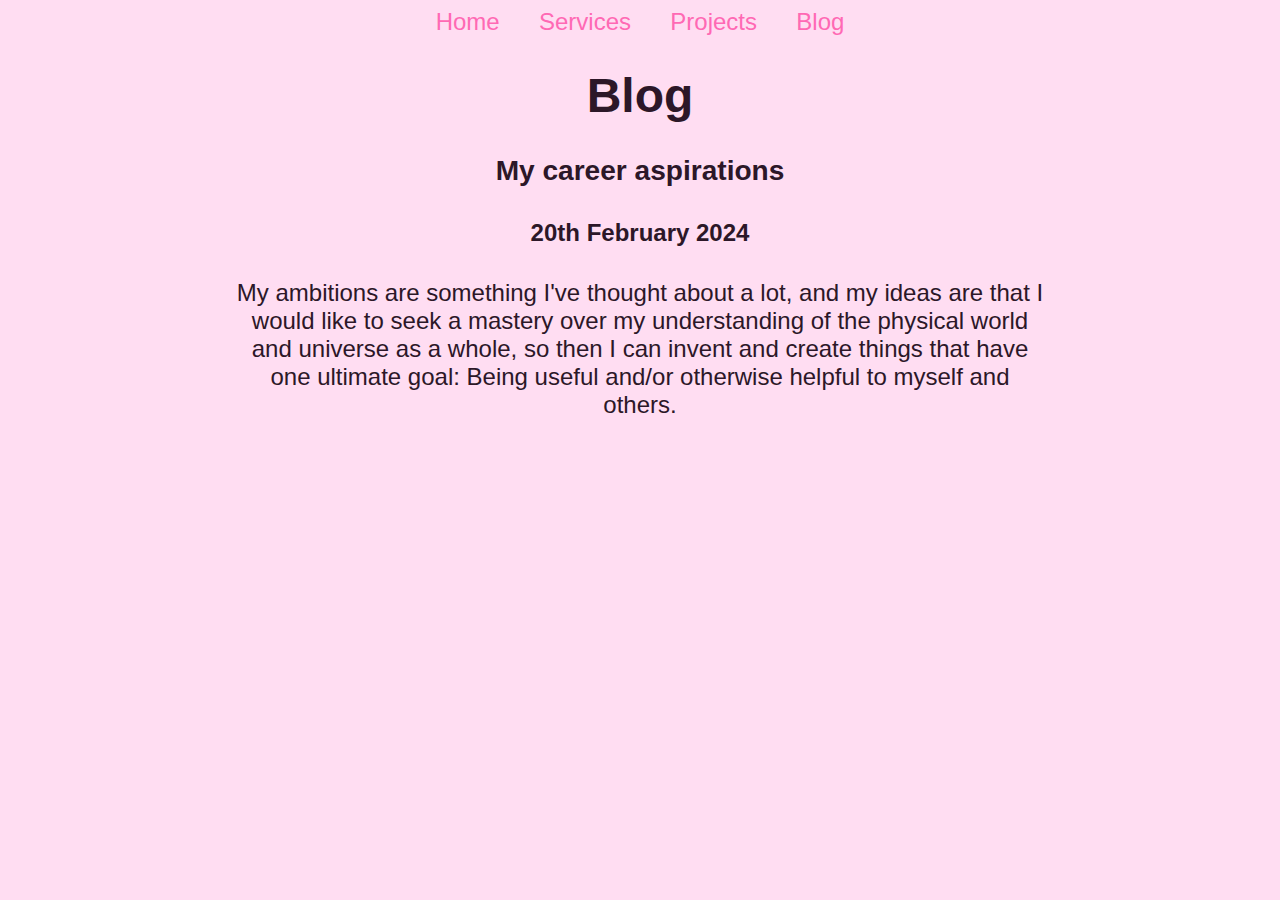
==== blog/index.html @ 1dc7ed9d "Add blog update" ====
<!DOCTYPE html>
<html class="theme adaptive">
    <head>
        <title>Ash Amin: Blog</title>
        <meta charset="utf-8">
        <meta name="viewport" content="width=device-width, initial-scale=1">
        <link href="../css/index.css" rel="stylesheet">
    </head>

    <!-- Google tag (gtag.js) -->
    <script async src="https://www.googletagmanager.com/gtag/js?id=G-W8LRBBSJ82"></script>
    <script>
    window.dataLayer = window.dataLayer || [];
    function gtag(){dataLayer.push(arguments);}
    gtag('js', new Date());
    gtag('config', 'G-W8LRBBSJ82');
    </script>

    <body>
        <a class="navlinks" href="../index.html">Home</a>
        <a class="navlinks" href="../index.html#services">Services</a>
        <a class="navlinks" href="../index.html#projects">Projects</a>
        <a class="navlinks" href="index.html">Blog</a>

        <center><h1>Blog</h1></center>
        <h3>My career aspirations</h3>
        <h4>20th February 2024</h4>
        <p>My ambitions are something I've thought about a lot, and my ideas are that I would like to seek a mastery over my understanding of the physical world and universe as a whole, so then I can invent and create things that have one ultimate goal: Being useful and/or otherwise helpful to myself and others.</p>
    </body>
</html>
---- css/index.css ----
html {
    margin:auto;
    text-align: center;
    font-family: sans-serif;
    font-size: x-large;
    background-color: #FFDDF2;
    color: #2C1728;
    justify-content: center;
    max-width: 65%;
} 

img {
    width: 70%;
    height: auto;
}

a {
    color: hotpink;
    text-decoration: none;
}

a:link {
    color: hotpink;
    text-decoration: none;
}

a:visited {
    color: hotpink;
    text-decoration: none;
}

.avatar {
    max-width: 50%;
    max-height: 50%;
}

.navlinks {
    padding: 2%;
}

.theme {
    background-color: #FFDDF2;
    color: #2C1728;
  }
  @media (prefers-color-scheme: dark) {
    .theme.adaptive {
      background-color: #2C1728;
      color: #FFDDF2;
    }
}
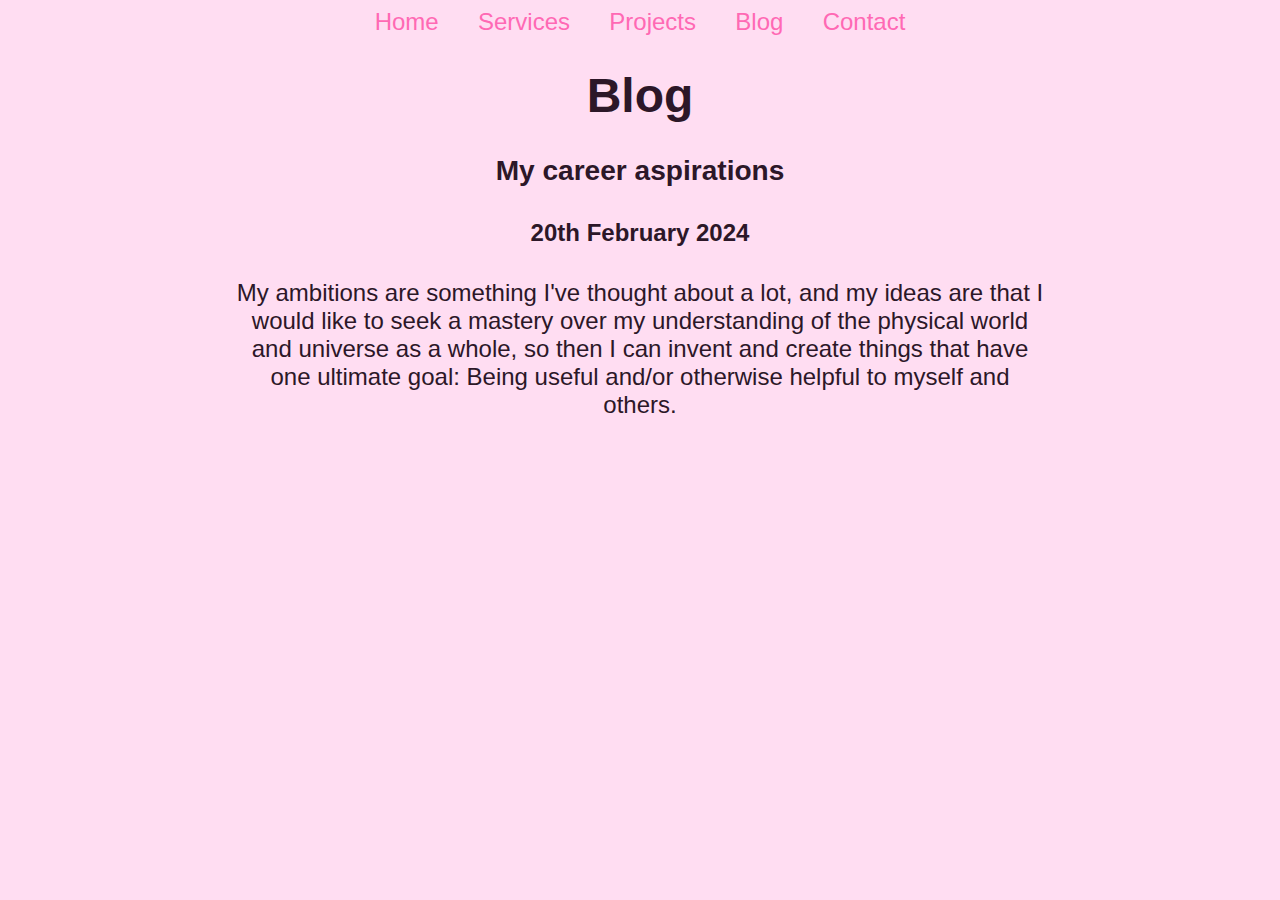
==== commit 04b76a89: "Add contact form" ====
--- a/blog/index.html
+++ b/blog/index.html
@@ -21,6 +21,7 @@
         <a class="navlinks" href="../index.html#services">Services</a>
         <a class="navlinks" href="../index.html#projects">Projects</a>
         <a class="navlinks" href="index.html">Blog</a>
+        <a class="navlinks" href="../contact/index.html">Contact</a>
 
         <center><h1>Blog</h1></center>
         <h3>My career aspirations</h3>
